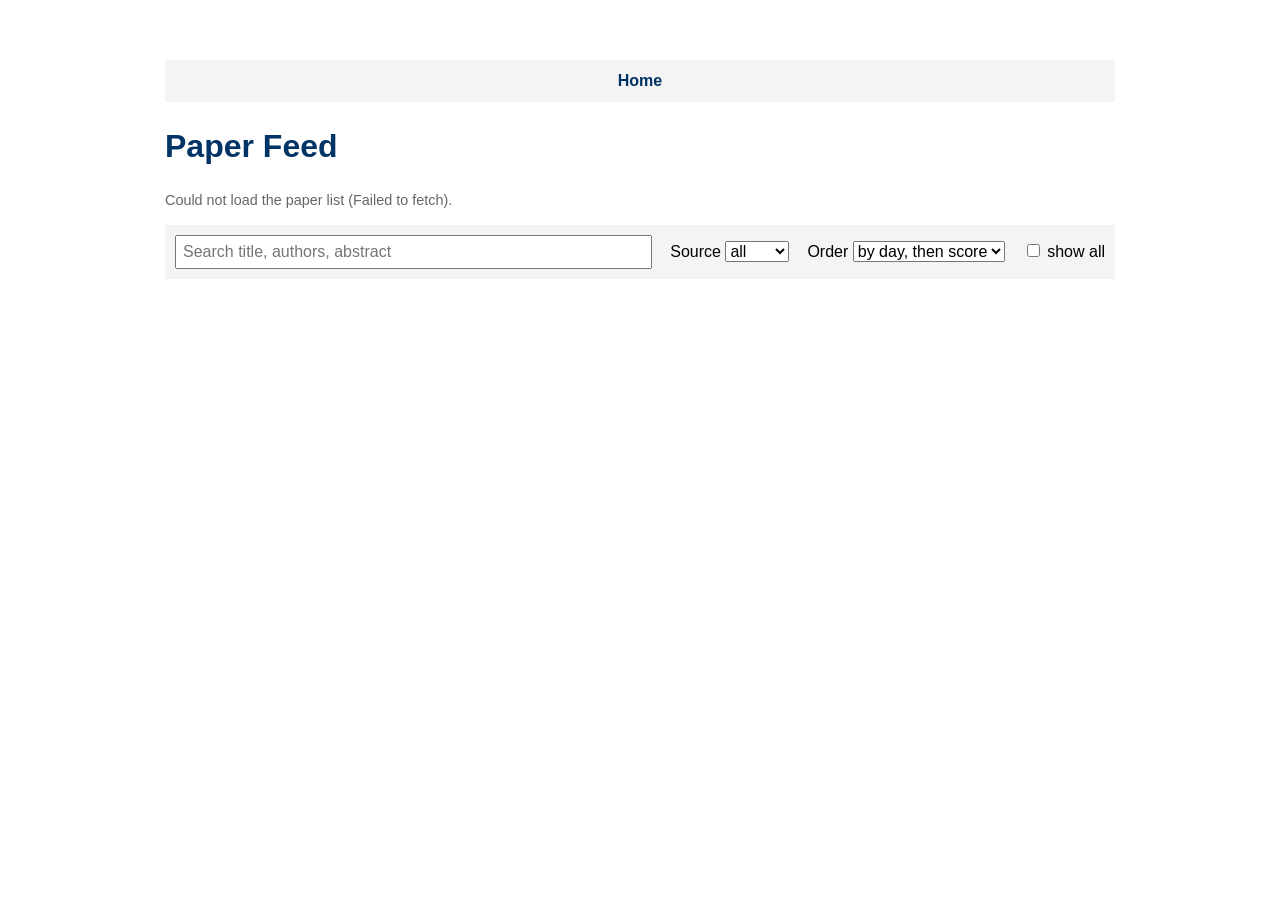
==== papers/index.html @ d792eb7f "update paper search engine" ====
<!DOCTYPE html>
<html lang="en">

<head>
    <meta charset="UTF-8">
    <meta name="viewport" content="width=device-width, initial-scale=1.0">
    <meta name="robots" content="noindex">
    <title>Paper Feed - Ganyuan Cao</title>
    <link rel="stylesheet" href="../style.css">
    <style>
        .controls {
            background: #f4f4f4;
            padding: 10px;
            display: flex;
            flex-wrap: wrap;
            gap: 8px 18px;
            align-items: center;
        }

        .controls input[type="search"] {
            flex: 1;
            min-width: 160px;
            padding: 4px 6px;
            font: inherit;
        }

        .controls select {
            font: inherit;
        }

        #status {
            color: #666;
            font-size: 0.9em;
        }

        .paper {
            display: flex;
            gap: 12px;
            margin: 0.9em 0;
        }

        .paper.low {
            opacity: 0.6;
        }

        .score {
            flex: none;
            width: 2.2em;
            height: 1.7em;
            line-height: 1.7em;
            text-align: center;
            font-weight: bold;
            color: #fff;
            background: #003366;
            border-radius: 3px;
        }

        .low .score {
            background: #999;
        }

        .paper .body {
            flex: 1;
            min-width: 0;
        }

        .paper p {
            margin: 2px 0;
        }

        .paper .title {
            font-weight: bold;
        }

        .new .title::after {
            content: "new";
            margin-left: 6px;
            padding: 0 4px;
            font-size: 0.75em;
            color: #fff;
            background: #b35900;
            border-radius: 3px;
        }

        .meta {
            color: #666;
            font-size: 0.9em;
        }

        .hit {
            display: inline-block;
            margin: 2px 4px 0 0;
            padding: 0 5px;
            font-size: 0.8em;
            background: #e6eef6;
            border-radius: 3px;
        }

        .hit.neg {
            background: #f6e6e6;
        }

        details summary {
            cursor: pointer;
            color: #003366;
            font-size: 0.9em;
        }

        details p {
            margin-top: 4px;
        }
    </style>
</head>

<body>

    <div class="nav">
        <a href="../">Home</a>
    </div>

    <h1>Paper Feed</h1>
    <p id="status">Loading…</p>

    <div class="controls">
        <input type="search" id="q" placeholder="Search title, authors, abstract">
        <label>Source
            <select id="source">
                <option value="">all</option>
                <option>arXiv</option>
                <option>ePrint</option>
            </select>
        </label>
        <label>Order
            <select id="order">
                <option value="day">by day, then score</option>
                <option value="score">by score</option>
            </select>
        </label>
        <label><input type="checkbox" id="all"> show all</label>
    </div>

    <div id="list"></div>

    <script>
        // papers.json is written by triage.py; the workflow publishes it on the
        // paper-data branch so the daily update never touches main.
        const LOCAL = ["localhost", "127.0.0.1"].includes(location.hostname);
        const DATA_URL = LOCAL ? "papers.json" :
            "https://raw.githubusercontent.com/ganyuancao/ganyuancao.github.io/paper-data/papers.json";
        const SEEN_KEY = "papers.lastVisit";

        const $ = id => document.getElementById(id);
        let data = null;
        let lastVisit = "";

        function el(tag, cls, text) {
            const e = document.createElement(tag);
            if (cls) e.className = cls;
            if (text != null) e.textContent = text;
            return e;
        }

        function renderPaper(p) {
            const low = p.score < data.threshold;
            const row = el("div", "paper" + (low ? " low" : "") +
                (lastVisit && p.date > lastVisit ? " new" : ""));
            row.append(el("div", "score", p.score));

            const body = el("div", "body");
            const title = el("p", "title");
            const a = el("a", null, p.title);
            if (/^https:\/\//.test(p.link)) a.href = p.link;
            a.target = "_blank";
            a.rel = "noopener";
            title.append(a);
            body.append(title);
            body.append(el("p", null, p.authors));

            const src = p.category ? `${p.source} · ${p.category}` : p.source;
            const meta = el("p", "meta", `${src} · ${p.date.slice(0, 10)} `);
            for (const [word, weight] of p.hits)
                meta.append(el("span", "hit" + (weight < 0 ? " neg" : ""),
                    `${word} ${weight > 0 ? "+" : ""}${weight}`));
            body.append(meta);

            const det = el("details");
            det.append(el("summary", null, "abstract"), el("p", null, p.abstract));
            body.append(det);

            row.append(body);
            return row;
        }

        function render() {
            const q = $("q").value.trim().toLowerCase();
            const source = $("source").value;
            const all = $("all").checked;
            const shown = data.papers.filter(p =>
                (all || p.score >= data.threshold) &&
                (!source || p.source === source) &&
                (!q || `${p.title} ${p.authors} ${p.abstract}`.toLowerCase().includes(q)));

            const list = $("list");
            list.replaceChildren();
            if ($("order").value === "score") {
                shown.sort((a, b) => b.score - a.score || (a.date < b.date ? 1 : -1));
                list.append(...shown.map(renderPaper));
            } else {
                // papers.json is already sorted by day, then score.
                let day = "";
                for (const p of shown) {
                    if (p.date.slice(0, 10) !== day) {
                        day = p.date.slice(0, 10);
                        list.append(el("h2", null, new Date(day).toLocaleDateString(
                            "en-GB", { weekday: "long", day: "numeric", month: "long", timeZone: "UTC" })));
                    }
                    list.append(renderPaper(p));
                }
            }
            if (!shown.length) list.append(el("p", null, "No papers match."));

            const updated = new Date(data.updated).toLocaleString("en-GB",
                { dateStyle: "medium", timeStyle: "short" });
            $("status").textContent =
                `${shown.length} of ${data.papers.length} papers shown · ` +
                `threshold ${data.threshold} · updated ${updated}` +
                (data.failed.length ? ` · ${data.failed.join(", ")} failed on the last run` : "");
        }

        async function load() {
            try {
                const r = await fetch(DATA_URL, { cache: "no-cache" });
                if (!r.ok) throw new Error(`HTTP ${r.status}`);
                data = await r.json();
            } catch (ex) {
                $("status").textContent = `Could not load the paper list (${ex.message}).`;
                return;
            }
            try {
                lastVisit = localStorage.getItem(SEEN_KEY) || "";
                localStorage.setItem(SEEN_KEY, data.updated);
            } catch (ex) { /* private mode: no "new" badges */ }
            for (const id of ["q", "source", "order", "all"])
                $(id).addEventListener("input", render);
            render();
        }

        load();
    </script>
</body>

</html>
---- style.css ----
body {
    font-family: Arial, sans-serif;
    max-width: 950px;
    margin: 40px auto;
    padding: 20px;
    line-height: 1.4;
}

h1 {
    color: #003366;
}

h2 {
    border-bottom: 2px solid #003366;
    padding-bottom: 5px;
}

/* Headings: pull the following text/list up closer */

h3 {
    margin-bottom: 0.25em;
}

h3+p {
    margin-top: 0.25em;
    margin-bottom: 0.3em;
}

a {
    color: #003366;
    text-decoration: none;
}

a:hover {
    text-decoration: underline;
}

/* Navigation */

.nav {
    background: #f4f4f4;
    padding: 10px;
    text-align: center;
}

.nav a {
    margin: 0 12px;   /* normal nav spacing */
    font-weight: bold;
}

/* Grouped nav item: Teaching & Supervising */

.nav-group {
    margin: 0 12px;
}

.nav-group .nav-sub {
    margin: 0 2px;    /* MUCH tighter spacing */
}

.nav-sep {
    margin: 0 2px;
    font-weight: bold;
}

/* Profile */

.profile {
    display: flex;
    align-items: center;
}

.profile img {
    width: 225px;
    height: 250px;
    margin-right: 20px;
}

/* Publications */

.publications {
    padding-left: 1.4em;
}

.publication {
    margin-bottom: 1.2em;
    padding-left: 1.2em;
    text-indent: -1.2em; /* hanging indent */
}

.publication p {
    margin: 2px 0;
}

.publication .title {
    font-weight: bold;
}

/* Supervising list */

.supervising-list {
    list-style: none;
    padding-left: 0;
    margin-top: 0.25em;
    margin-bottom: 0.5em;
}

.supervising-list li {
    margin-bottom: 0.6em;
    position: relative;
    padding-left: 1em;
}

.supervising-list li::before {
    content: "–";
    position: absolute;
    left: 0;
}

.supervising-list p {
    margin: 1px 0;
}

.service-list {
    list-style: none;
    padding-left: 0;
    margin-top: 0.25em;
    margin-bottom: 0.5em;
}

.service-list li {
    margin-bottom: 0.6em;
    position: relative;
    padding-left: 1em;
}

.service-list li::before {
    content: "–";
    position: absolute;
    left: 0;
}

.service-list p {
    margin: 1px 0;
}
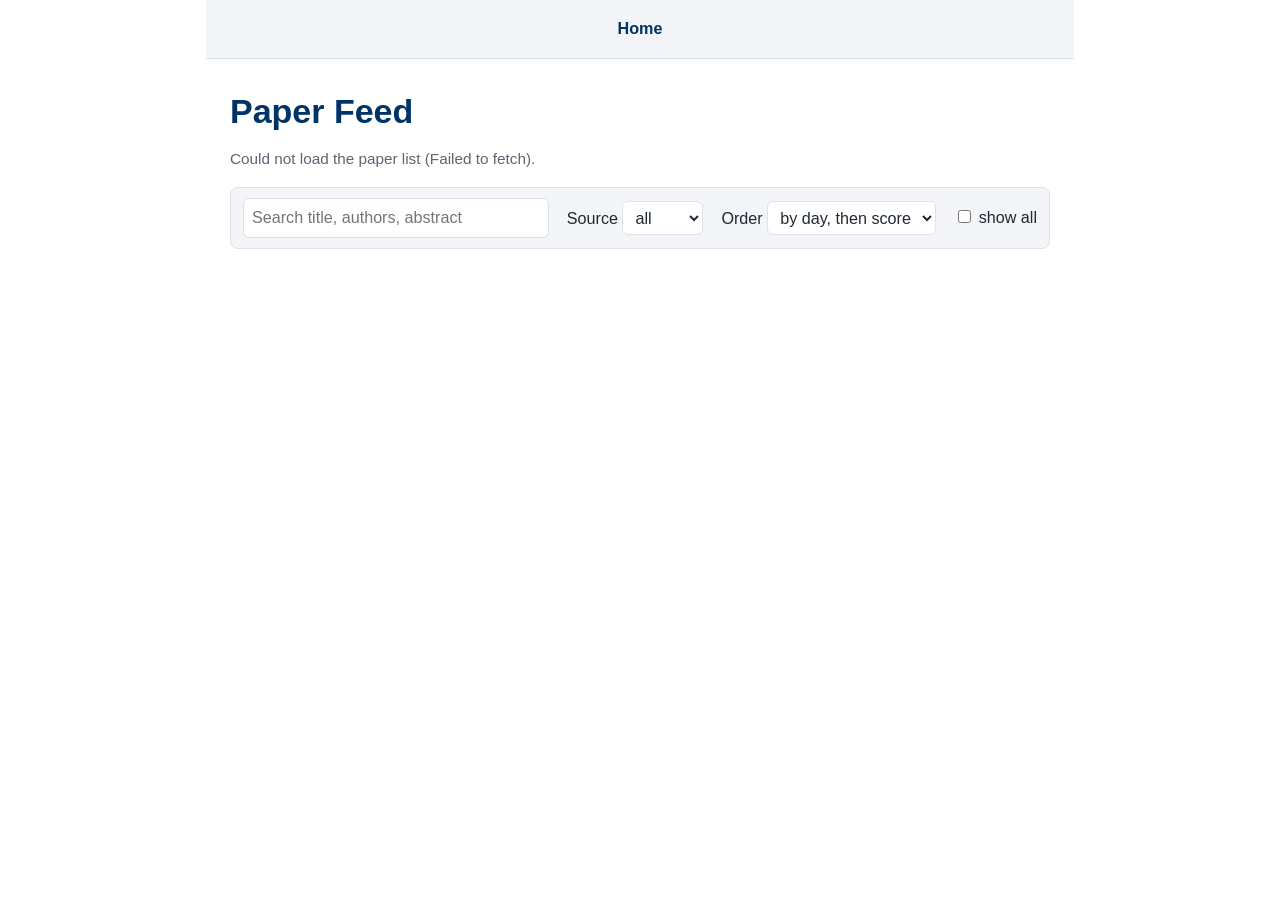
==== commit 18f746bb: "update hci friendly" ====
--- a/papers/index.html
+++ b/papers/index.html
@@ -9,38 +9,45 @@
     <link rel="stylesheet" href="../style.css">
     <style>
         .controls {
-            background: #f4f4f4;
-            padding: 10px;
+            background: var(--surface);
+            border: 1px solid var(--border);
+            border-radius: 8px;
+            padding: 10px 12px;
             display: flex;
             flex-wrap: wrap;
             gap: 8px 18px;
             align-items: center;
+            font-size: 0.95em;
         }
 
         .controls input[type="search"] {
-            flex: 1;
-            min-width: 160px;
-            padding: 4px 6px;
+            flex: 1 1 220px;
+            min-width: 0;
+        }
+
+        .controls input[type="search"],
+        .controls select {
+            padding: 6px 8px;
             font: inherit;
-        }
-
-        .controls select {
-            font: inherit;
+            color: var(--text);
+            background: var(--bg);
+            border: 1px solid var(--border);
+            border-radius: 6px;
         }
 
         #status {
-            color: #666;
+            color: var(--muted);
             font-size: 0.9em;
         }
 
         .paper {
             display: flex;
             gap: 12px;
-            margin: 0.9em 0;
+            margin: 1.1em 0;
         }
 
         .paper.low {
-            opacity: 0.6;
+            opacity: 0.65;
         }
 
         .score {
@@ -50,18 +57,19 @@
             line-height: 1.7em;
             text-align: center;
             font-weight: bold;
-            color: #fff;
-            background: #003366;
-            border-radius: 3px;
+            color: var(--bg);
+            background: var(--accent);
+            border-radius: 4px;
         }
 
         .low .score {
-            background: #999;
+            background: var(--muted);
         }
 
         .paper .body {
             flex: 1;
             min-width: 0;
+            overflow-wrap: anywhere;
         }
 
         .paper p {
@@ -69,41 +77,51 @@
         }
 
         .paper .title {
-            font-weight: bold;
+            font-weight: 600;
+        }
+
+        .paper .title a {
+            text-decoration: none;
+        }
+
+        .paper .title a:hover {
+            text-decoration: underline;
         }
 
         .new .title::after {
             content: "new";
             margin-left: 6px;
-            padding: 0 4px;
+            padding: 0 5px;
             font-size: 0.75em;
-            color: #fff;
-            background: #b35900;
+            color: var(--bg);
+            background: var(--badge);
             border-radius: 3px;
         }
 
         .meta {
-            color: #666;
+            color: var(--muted);
             font-size: 0.9em;
         }
 
         .hit {
             display: inline-block;
             margin: 2px 4px 0 0;
-            padding: 0 5px;
-            font-size: 0.8em;
-            background: #e6eef6;
+            padding: 0 6px;
+            font-size: 0.85em;
+            color: var(--text);
+            background: var(--chip);
             border-radius: 3px;
         }
 
         .hit.neg {
-            background: #f6e6e6;
+            background: var(--chip-neg);
         }
 
         details summary {
             cursor: pointer;
-            color: #003366;
+            color: var(--accent);
             font-size: 0.9em;
+            padding: 2px 0;
         }
 
         details p {
--- a/style.css
+++ b/style.css
@@ -1,24 +1,68 @@
+/* Colours: light by default, dark when the device asks for it */
+
+:root {
+    color-scheme: light dark;
+    --bg: #ffffff;
+    --text: #1f2933;
+    --muted: #5b6672;
+    --accent: #003366;
+    --surface: #f3f5f8;
+    --border: #dde2e8;
+    --chip: #e6eef6;
+    --chip-neg: #f6e6e6;
+    --badge: #b35900;
+}
+
+@media (prefers-color-scheme: dark) {
+    :root {
+        --bg: #11151a;
+        --text: #e4e7eb;
+        --muted: #9aa5b1;
+        --accent: #8fb8ea;
+        --surface: #1b2129;
+        --border: #2c343e;
+        --chip: #22303f;
+        --chip-neg: #402626;
+        --badge: #d9822b;
+    }
+}
+
+html {
+    scroll-behavior: smooth;
+    -webkit-text-size-adjust: 100%;
+}
+
 body {
-    font-family: Arial, sans-serif;
-    max-width: 950px;
-    margin: 40px auto;
-    padding: 20px;
-    line-height: 1.4;
+    font-family: -apple-system, BlinkMacSystemFont, "Segoe UI", Roboto, "Helvetica Neue", Arial, sans-serif;
+    font-size: 17px;
+    line-height: 1.6;
+    color: var(--text);
+    background: var(--bg);
+    max-width: 820px;
+    margin: 0 auto;
+    padding: 0 24px 64px;
 }
 
 h1 {
-    color: #003366;
+    color: var(--accent);
+    font-size: 2em;
+    line-height: 1.2;
+    margin: 0 0 0.4em;
 }
 
 h2 {
-    border-bottom: 2px solid #003366;
-    padding-bottom: 5px;
+    font-size: 1.35em;
+    line-height: 1.3;
+    margin: 2.2em 0 0.8em;
+    padding-bottom: 6px;
+    border-bottom: 2px solid var(--accent);
 }
 
 /* Headings: pull the following text/list up closer */
 
 h3 {
-    margin-bottom: 0.25em;
+    font-size: 1.05em;
+    margin: 1.6em 0 0.25em;
 }
 
 h3+p {
@@ -26,41 +70,78 @@
     margin-bottom: 0.3em;
 }
 
+/* Anchors land below the sticky navigation */
+
+h2,
+h3 {
+    scroll-margin-top: 72px;
+}
+
 a {
-    color: #003366;
+    color: var(--accent);
+    text-decoration: underline;
+    text-decoration-thickness: 1px;
+    text-underline-offset: 3px;
+    text-decoration-color: color-mix(in srgb, var(--accent) 35%, transparent);
+}
+
+a:hover {
+    text-decoration-color: currentColor;
+}
+
+a:focus-visible {
+    outline: 2px solid var(--accent);
+    outline-offset: 2px;
+    border-radius: 2px;
+}
+
+li {
+    margin-bottom: 0.4em;
+}
+
+/* Navigation */
+
+.nav {
+    position: sticky;
+    top: 0;
+    z-index: 10;
+    display: flex;
+    flex-wrap: wrap;
+    justify-content: center;
+    gap: 2px 6px;
+    margin: 0 -24px 32px;
+    padding: 10px 16px;
+    background: var(--surface);
+    border-bottom: 1px solid var(--border);
+}
+
+.nav a {
+    padding: 6px 10px;
+    border-radius: 6px;
+    font-weight: 600;
+    font-size: 0.95em;
     text-decoration: none;
 }
 
-a:hover {
-    text-decoration: underline;
-}
-
-/* Navigation */
-
-.nav {
-    background: #f4f4f4;
-    padding: 10px;
-    text-align: center;
-}
-
-.nav a {
-    margin: 0 12px;   /* normal nav spacing */
-    font-weight: bold;
+.nav a:hover {
+    background: var(--border);
 }
 
 /* Grouped nav item: Teaching & Supervising */
 
 .nav-group {
-    margin: 0 12px;
+    display: flex;
+    align-items: center;
 }
 
 .nav-group .nav-sub {
-    margin: 0 2px;    /* MUCH tighter spacing */
+    padding-left: 6px;
+    padding-right: 6px;
 }
 
 .nav-sep {
-    margin: 0 2px;
-    font-weight: bold;
+    font-weight: 600;
+    color: var(--accent);
 }
 
 /* Profile */
@@ -68,32 +149,53 @@
 .profile {
     display: flex;
     align-items: center;
+    gap: 28px;
 }
 
 .profile img {
-    width: 225px;
-    height: 250px;
-    margin-right: 20px;
+    width: 190px;
+    height: auto;
+    aspect-ratio: 941 / 1024;
+    object-fit: cover;
+    border-radius: 12px;
+    flex: none;
+}
+
+.profile p {
+    margin: 0.3em 0;
 }
 
 /* Publications */
 
 .publications {
-    padding-left: 1.4em;
+    padding-left: 1.6em;
 }
 
 .publication {
     margin-bottom: 1.2em;
-    padding-left: 1.2em;
-    text-indent: -1.2em; /* hanging indent */
+    padding-left: 0.2em;
+}
+
+.publication::marker {
+    color: var(--muted);
 }
 
 .publication p {
     margin: 2px 0;
+    color: var(--muted);
 }
 
 .publication .title {
-    font-weight: bold;
+    font-weight: 600;
+    color: var(--text);
+}
+
+/* My own name in an author list: links are underlined, so mark it by weight */
+
+.publication u {
+    text-decoration: none;
+    font-weight: 600;
+    color: var(--text);
 }
 
 /* Supervising list */
@@ -142,4 +244,55 @@
 
 .service-list p {
     margin: 1px 0;
-}+}
+
+/* Phones */
+
+@media (max-width: 600px) {
+    body {
+        font-size: 16px;
+        padding: 0 16px 48px;
+    }
+
+    /* The wrapped menu is too tall to keep on screen while reading */
+    .nav {
+        position: static;
+        margin: 0 -16px 24px;
+        padding: 8px;
+    }
+
+    .nav a {
+        padding: 8px 10px;
+    }
+
+    h2,
+    h3 {
+        scroll-margin-top: 12px;
+    }
+
+    h1 {
+        font-size: 1.6em;
+    }
+
+    .profile {
+        gap: 16px;
+    }
+
+    .profile img {
+        width: 110px;
+    }
+
+    .profile a {
+        overflow-wrap: anywhere;
+    }
+
+    .publications {
+        padding-left: 1.3em;
+    }
+}
+
+@media (prefers-reduced-motion: reduce) {
+    html {
+        scroll-behavior: auto;
+    }
+}
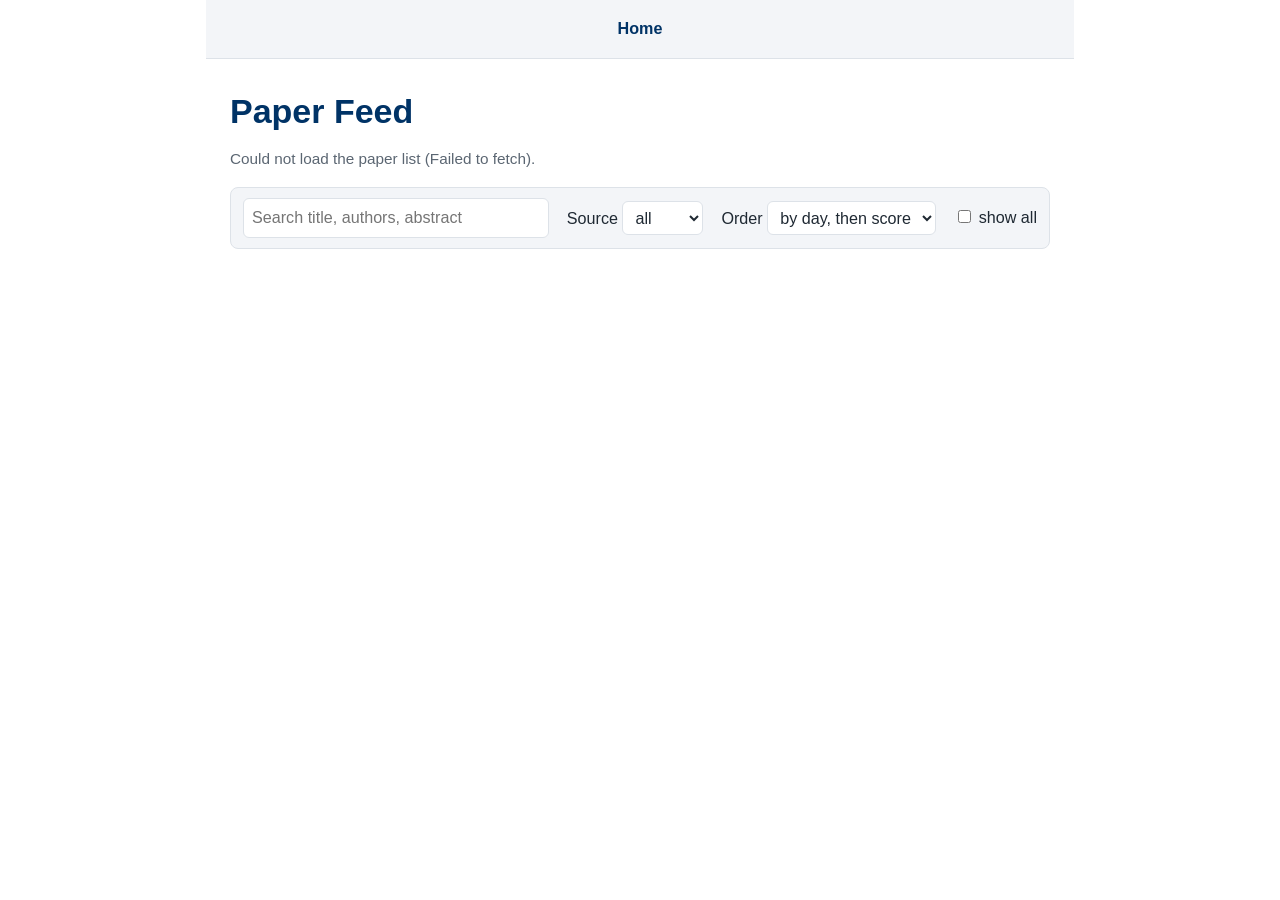
==== commit 374719ba: "updare refresh time" ====
--- a/papers/index.html
+++ b/papers/index.html
@@ -238,7 +238,7 @@
             if (!shown.length) list.append(el("p", null, "No papers match."));
 
             const updated = new Date(data.updated).toLocaleString("en-GB",
-                { dateStyle: "medium", timeStyle: "short" });
+                { dateStyle: "medium", timeStyle: "short", timeZone: "UTC" }) + " UTC";
             $("status").textContent =
                 `${shown.length} of ${data.papers.length} papers shown · ` +
                 `threshold ${data.threshold} · updated ${updated}` +
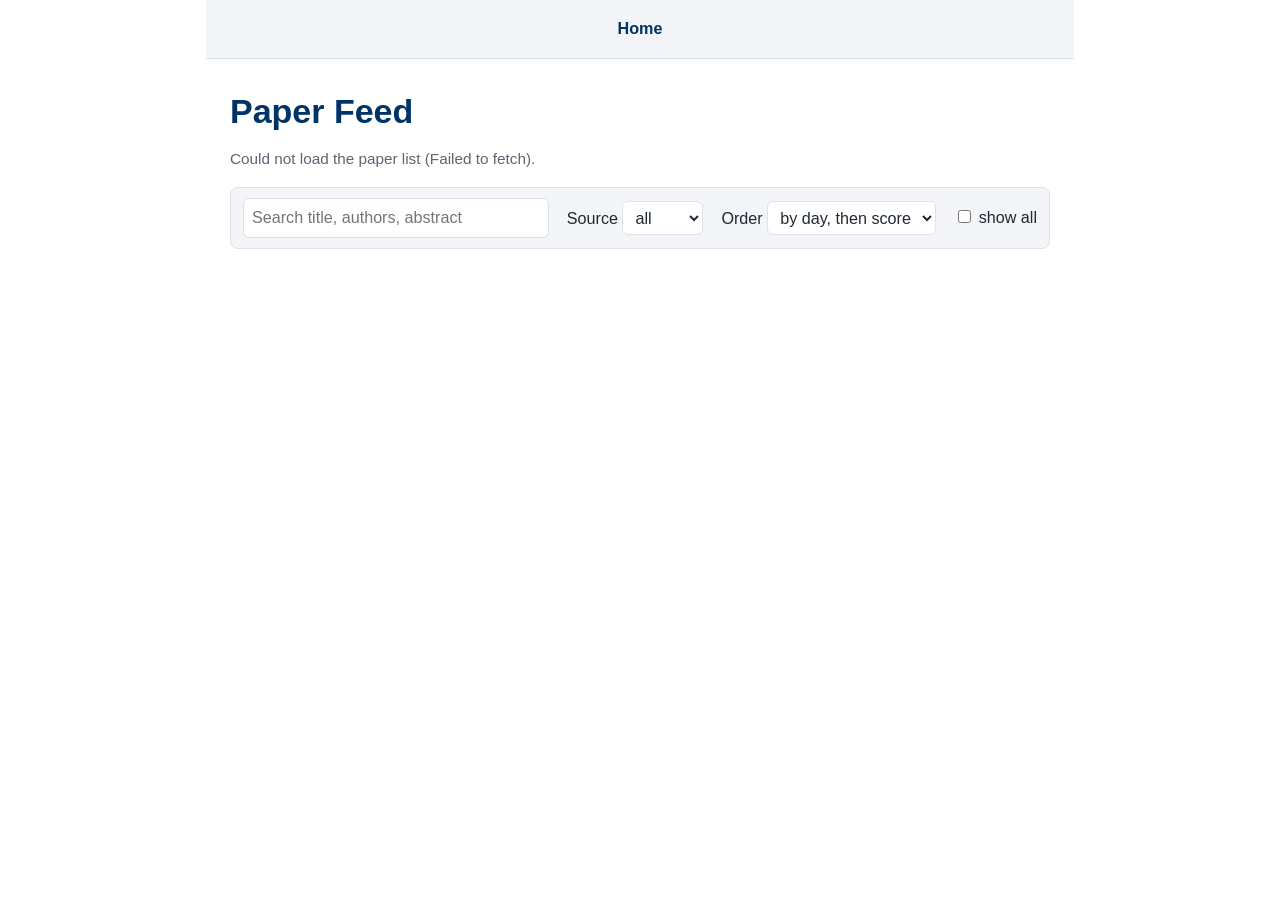
==== commit f17f2ed9: "Group paper feed by the day a paper was received The page grouped papers by submission date. arXiv a" ====
--- a/papers/index.html
+++ b/papers/index.html
@@ -181,7 +181,7 @@
         function renderPaper(p) {
             const low = p.score < data.threshold;
             const row = el("div", "paper" + (low ? " low" : "") +
-                (lastVisit && p.date > lastVisit ? " new" : ""));
+                (lastVisit && p.seen > lastVisit ? " new" : ""));
             row.append(el("div", "score", p.score));
 
             const body = el("div", "body");
@@ -195,7 +195,7 @@
             body.append(el("p", null, p.authors));
 
             const src = p.category ? `${p.source} · ${p.category}` : p.source;
-            const meta = el("p", "meta", `${src} · ${p.date.slice(0, 10)} `);
+            const meta = el("p", "meta", `${src} · submitted ${p.date.slice(0, 10)} `);
             for (const [word, weight] of p.hits)
                 meta.append(el("span", "hit" + (weight < 0 ? " neg" : ""),
                     `${word} ${weight > 0 ? "+" : ""}${weight}`));
@@ -221,15 +221,16 @@
             const list = $("list");
             list.replaceChildren();
             if ($("order").value === "score") {
-                shown.sort((a, b) => b.score - a.score || (a.date < b.date ? 1 : -1));
+                shown.sort((a, b) => b.score - a.score || (a.seen < b.seen ? 1 : -1));
                 list.append(...shown.map(renderPaper));
             } else {
-                // papers.json is already sorted by day, then score.
+                // papers.json is already sorted by the day a paper was first
+                // seen (UTC), then score.
                 let day = "";
                 for (const p of shown) {
-                    if (p.date.slice(0, 10) !== day) {
-                        day = p.date.slice(0, 10);
-                        list.append(el("h2", null, new Date(day).toLocaleDateString(
+                    if (p.seen.slice(0, 10) !== day) {
+                        day = p.seen.slice(0, 10);
+                        list.append(el("h2", null, "Received " + new Date(day).toLocaleDateString(
                             "en-GB", { weekday: "long", day: "numeric", month: "long", timeZone: "UTC" })));
                     }
                     list.append(renderPaper(p));
